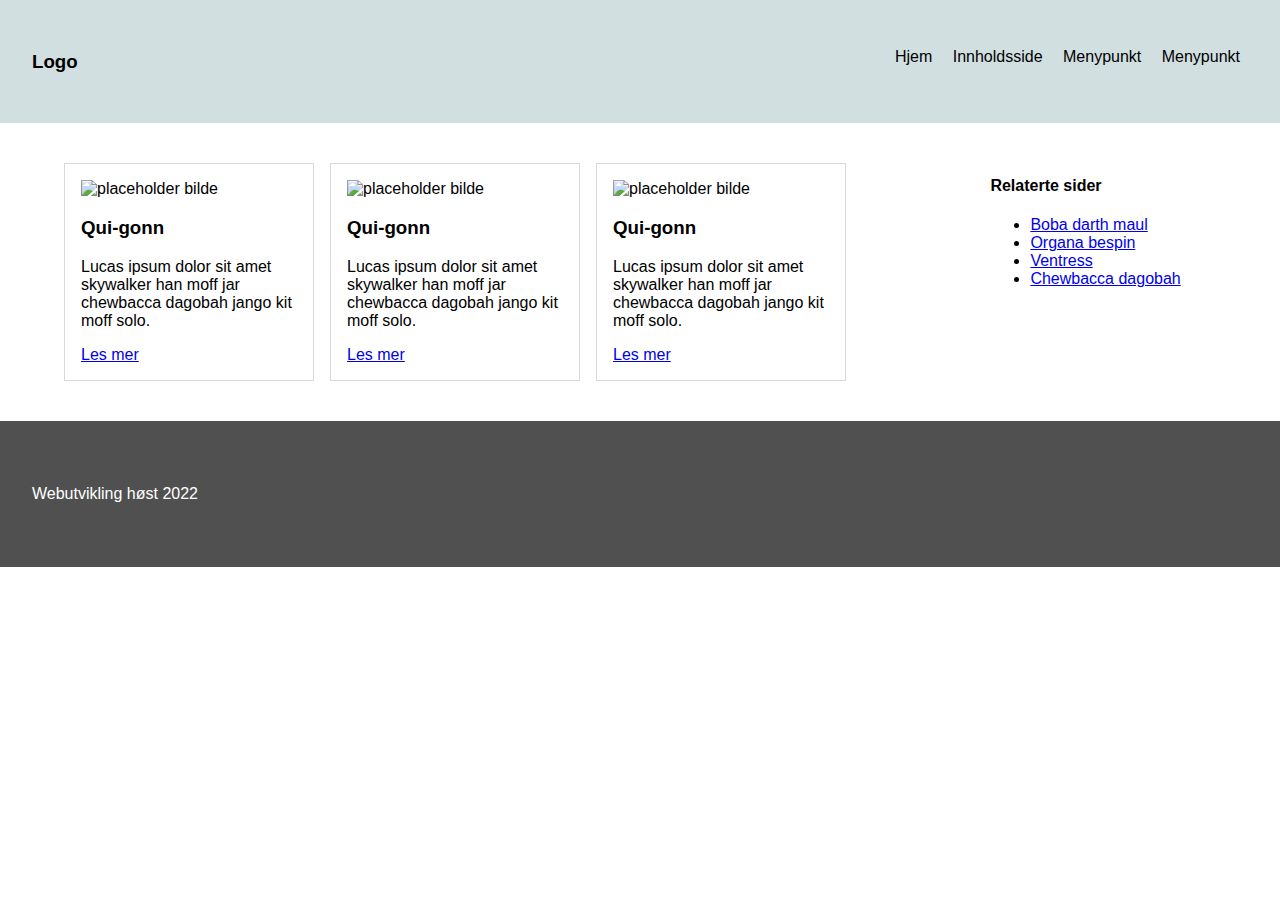
==== 08.09/index.html @ 44a7c82c "ny mappe legget til" ====
<!DOCTYPE html>
<html lang="en">
<head>
    <meta charset="UTF-8">
    <meta http-equiv="X-UA-Compatible" content="IE=edge">
    <meta name="viewport" content="width=device-width, initial-scale=1.0">
    <link rel="stylesheet" type="text/css" href="style.css">
    <!-- <link rel="stylesheet" type="text/css" href="stylelosning.css"> -->
    <title>Avansert CSS: box-model, display, posisjonering, farger og text</title>
</head>
<body>
    <!--Nettside header-->
    <header>
        <!--Nettsidens hovedmeny-->
        <nav>
            <!--Lagt logo i nav fordi logo skal kunne føre til forsiden, ala del av hovednavigering-->
            <h3><a href="#">Logo</a></h3>
            <ul>
                <li><a href="#">Hjem</a></li>
                <li><a href="#">Innholdsside</a></li>
                <li><a href="#">Menypunkt</a></li>
                <li><a href="#">Menypunkt</a></li>
            </ul>
        </nav>
    </header>
    <!--Slutt på header og navigering-->
    <div id="front-page-container">
    <!--Start på nettsidens hovedinnhold-->
        <main>
            <!--article bruk som artikkelkort som kunne ha ledet til en innholdsside-->
            <article>
                <img src="https://via.placeholder.com/150" alt="placeholder bilde">
                <h3>Qui-gonn</h3>
                <p>Lucas ipsum dolor sit amet skywalker han moff jar chewbacca dagobah jango kit moff solo.</p>
                <a href="#">Les mer</a>
            </article>
            <article>
                <img src="https://via.placeholder.com/150" alt="placeholder bilde">
                <h3>Qui-gonn</h3>
                <p>Lucas ipsum dolor sit amet skywalker han moff jar chewbacca dagobah jango kit moff solo.</p>
                <a href="#">Les mer</a>
            </article>
            <article>
                <img src="https://via.placeholder.com/150" alt="placeholder bilde">
                <h3>Qui-gonn</h3>
                <p>Lucas ipsum dolor sit amet skywalker han moff jar chewbacca dagobah jango kit moff solo.</p>
                <a href="#">Les mer</a>
            </article>
            
        </main>
        <!--Innhold som relevant til resten av siden, men ikke nødvendig, typisk bruksomområde: funfacts, "kanskje du også liker", linker til relaterte/relevante sider-->
        <aside>
            <h4>Relaterte sider</h4>
            <ul>
                <li><a href="#">Boba darth maul</a></li>
                <li><a href="#">Organa bespin</a></li>
                <li><a href="#">Ventress </a></li>
                <li><a href="#">Chewbacca dagobah</a></li>
            </ul>
        </aside>
    </div>
    <footer>
        <p>Webutvikling høst 2022</p>
    </footer>
</body>
</html>
---- 08.09/style.css ----
/*Her stoppet vi i forelesningen*/
/**/
*{
    box-sizing: border-box;
}
body{
    margin: 0;
    font-family: Verdana, Geneva, Tahoma, sans-serif;
}

header nav h3 {
    float: left;
  }

header nav ul{
    float:right;

}

header nav ul li{
    display: inline-block;
    margin: 0 0.5rem;
}

header nav a{
    color:#000;
    text-decoration: none;
}

nav{
    overflow: auto;
    background-color: #d2dfe1;
    padding: 2rem;
}

#front-page-container{
    margin: 2rem auto;
    /*la til padding*/
    padding: 0 1rem;
    max-width: 1200px;
    width: 100%;
    overflow: auto;
}

main{
    width: 80%;
    float: left;
}

/*laget en klasse som brukes på arikklene på innholdssidene*/
.article-content{
    width: 80%;
    float: left;
}

main article{
    /*endret vidde bredde fra hva vi gjorde 05.08*/
    max-width: 250px;
    width: 100%;
    float: left;
    border: 1px solid #d9d9d9;
    padding: 1rem;
    margin:0.5rem;
}

/*la til bredcrumbs og fjernet default CSSS på ul elementet med id breadcrumbs*/
#breadcrumbs{
    padding: 0;
    margin: 0;
}

#breadcrumbs li{
    display: inline-block;    
}

article img{
    /*Det er ikke optimalt å gjøre et mindre bilde større på denne måten, men dette er ment til øving så det er greit!*/
    width: 100%;
}

aside{
    width: 20%;
    float: left;
}

footer{
    clear: both;
    background-color: rgb(80, 80, 80);
    color: #fff;
    padding: 3rem 2rem;
}
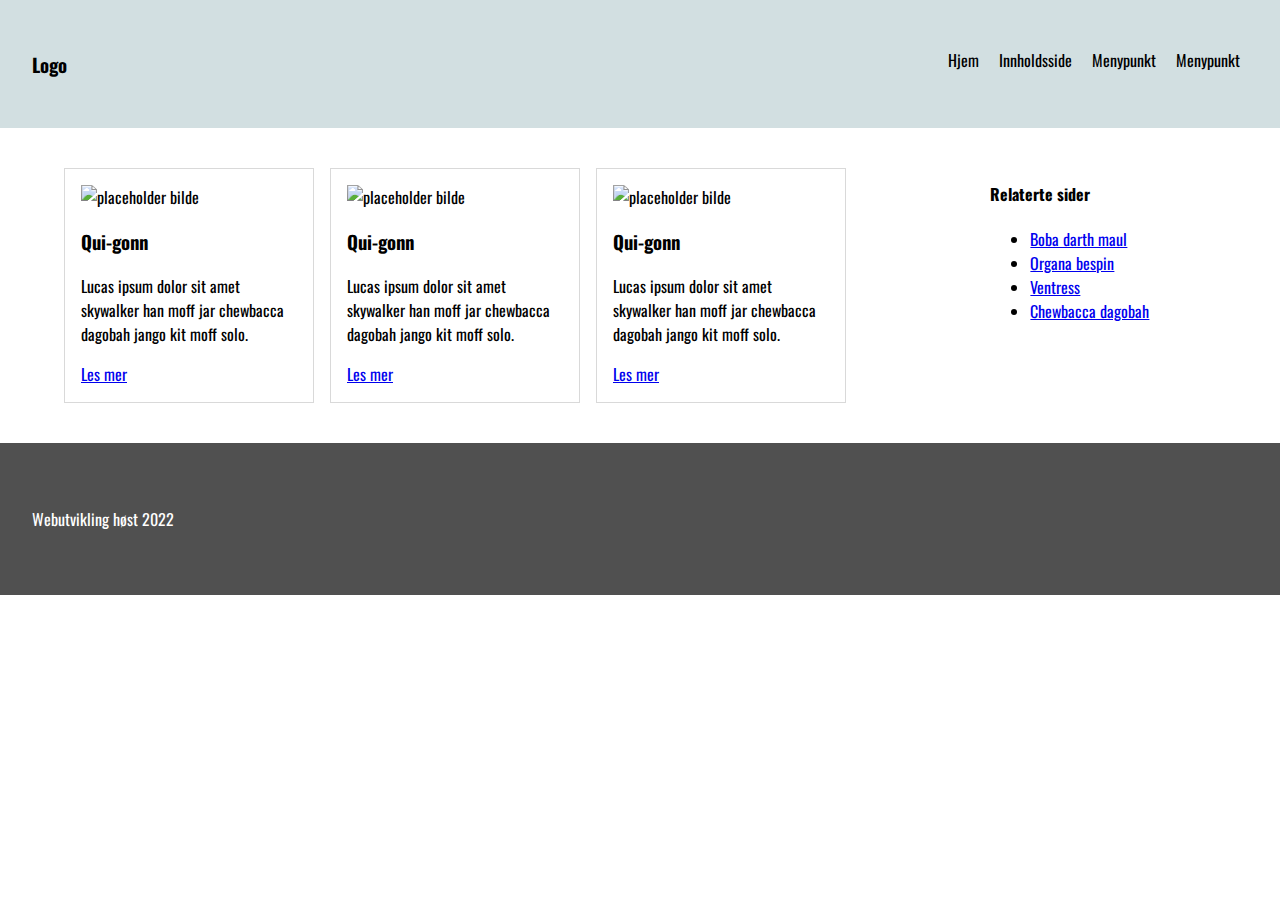
==== commit 57c17278: "12.09" ====
--- a/08.09/index.html
+++ b/08.09/index.html
@@ -14,10 +14,10 @@
         <!--Nettsidens hovedmeny-->
         <nav>
             <!--Lagt logo i nav fordi logo skal kunne føre til forsiden, ala del av hovednavigering-->
-            <h3><a href="#">Logo</a></h3>
+            <h3><a href="index.html">Logo</a></h3>
             <ul>
-                <li><a href="#">Hjem</a></li>
-                <li><a href="#">Innholdsside</a></li>
+                <li><a href="index.html">Hjem</a></li>
+                <li><a href="innholdsside.html">Innholdsside</a></li>
                 <li><a href="#">Menypunkt</a></li>
                 <li><a href="#">Menypunkt</a></li>
             </ul>
--- a/08.09/style.css
+++ b/08.09/style.css
@@ -1,3 +1,4 @@
+@import url('https://fonts.googleapis.com/css2?family=Oswald:wght@200;400&display=swap');
 /*Her stoppet vi i forelesningen*/
 /**/
 *{
@@ -5,7 +6,7 @@
 }
 body{
     margin: 0;
-    font-family: Verdana, Geneva, Tahoma, sans-serif;
+    font-family: 'Oswald', sans-serif;;
 }
 
 header nav h3 {
@@ -25,6 +26,10 @@
 header nav a{
     color:#000;
     text-decoration: none;
+}
+
+header nav ul li a:hover {
+    text-decoration: underline;
 }
 
 nav{
@@ -69,6 +74,14 @@
     margin: 0;
 }
 
+#breadcrumbs li::after {
+    content: ">";
+}
+
+#breadcrumbs li:last-child::after {
+    content: "";
+}
+
 #breadcrumbs li{
     display: inline-block;    
 }
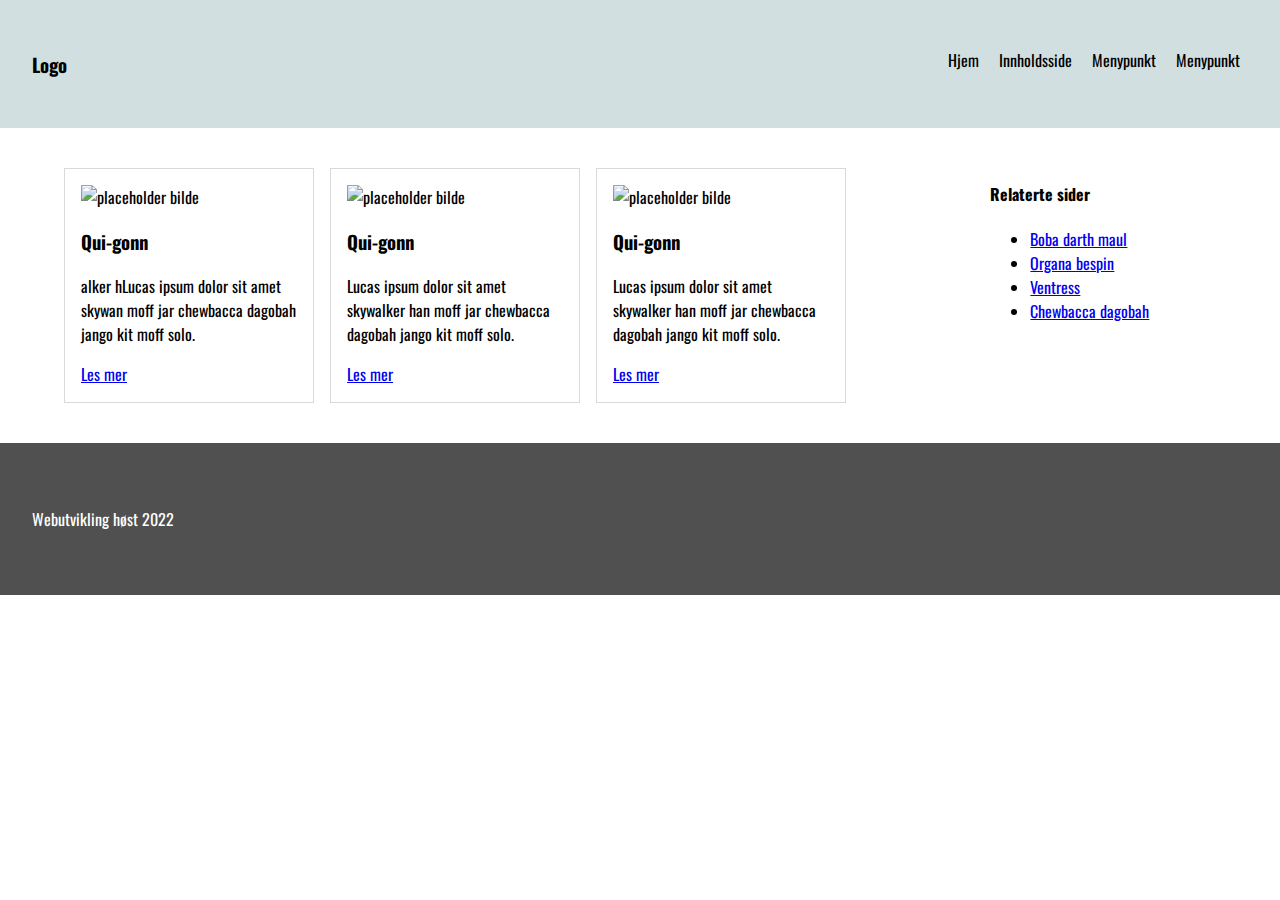
==== commit e31e0ba4: "stable 1.1" ====
--- a/08.09/index.html
+++ b/08.09/index.html
@@ -31,7 +31,7 @@
             <article>
                 <img src="https://via.placeholder.com/150" alt="placeholder bilde">
                 <h3>Qui-gonn</h3>
-                <p>Lucas ipsum dolor sit amet skywalker han moff jar chewbacca dagobah jango kit moff solo.</p>
+                <p>alker hLucas ipsum dolor sit amet skywan moff jar chewbacca dagobah jango kit moff solo.</p>
                 <a href="#">Les mer</a>
             </article>
             <article>
--- a/08.09/style.css
+++ b/08.09/style.css
@@ -6,7 +6,7 @@
 }
 body{
     margin: 0;
-    font-family: 'Oswald', sans-serif;;
+    font-family: 'Oswald', sans-serif;
 }
 
 header nav h3 {
@@ -14,7 +14,7 @@
   }
 
 header nav ul{
-    float:right;
+    float: right;
 
 }
 
